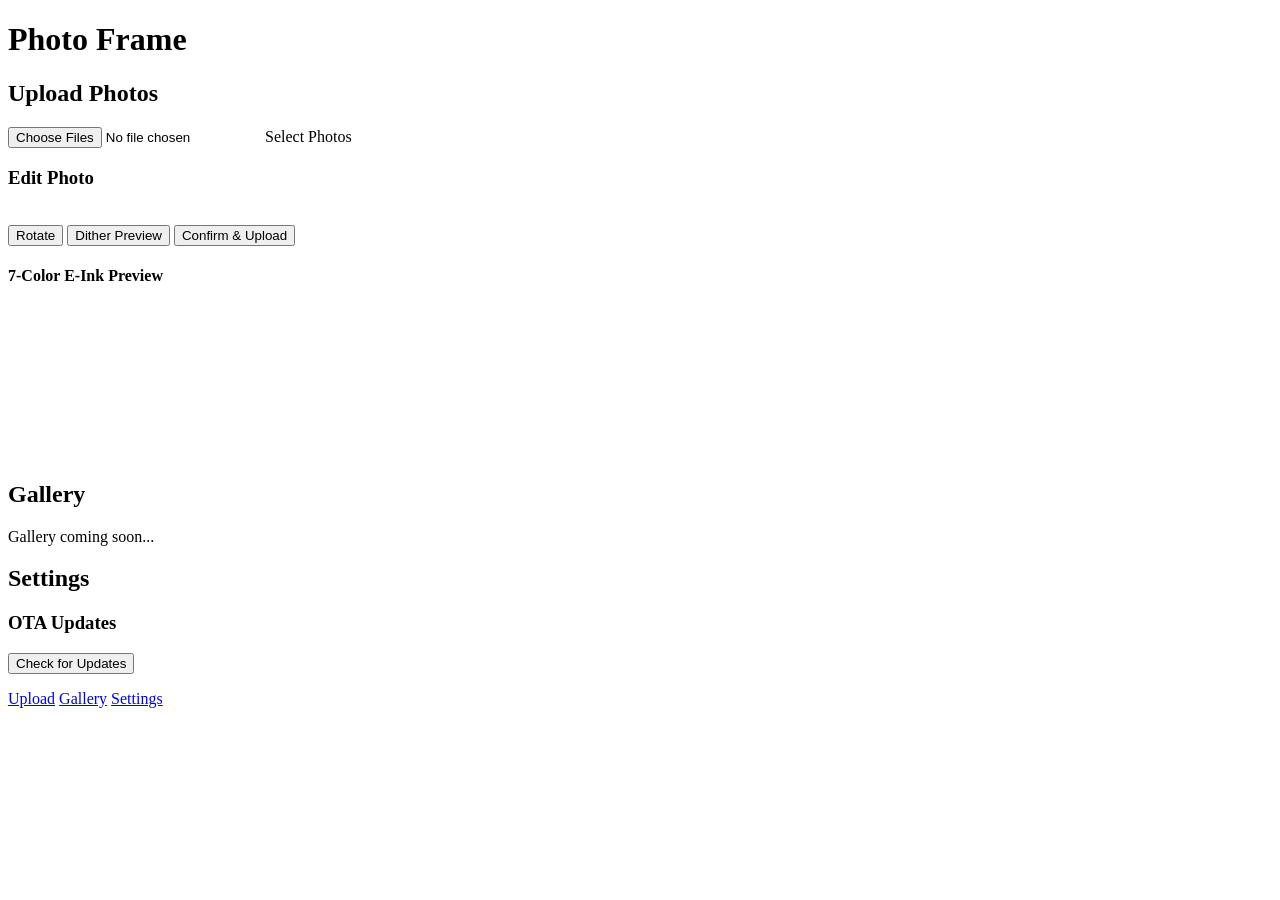
==== web/index.html @ fbf5fcc2 "feat(phase-1): Add PWA editor and photo upload API" ====
<!DOCTYPE html>
<html lang="en">
<head>
    <meta charset="UTF-8">
    <meta name="viewport" content="width=device-width, initial-scale=1.0, maximum-scale=1.0, user-scalable=no">
    <title>Photo Frame Setup</title>
    <link rel="stylesheet" href="/css/style.css">
    <!-- Cropper.js for image editing -->
    <link href="https://cdnjs.cloudflare.com/ajax/libs/cropperjs/1.5.13/cropper.min.css" rel="stylesheet">
    <script src="https://cdnjs.cloudflare.com/ajax/libs/cropperjs/1.5.13/cropper.min.js"></script>
</head>
<body>
    <div id="app">
        <header>
            <h1>Photo Frame</h1>
        </header>

        <main id="content">
            <!-- Setup Wizard / Upload View -->
            <div id="upload-view" class="view active">
                <h2>Upload Photos</h2>
                <div class="upload-container">
                    <input type="file" id="file-input" accept="image/*" multiple>
                    <label for="file-input" class="btn primary">Select Photos</label>
                </div>
                
                <div id="editor-modal" class="hidden">
                    <div class="editor-content">
                        <h3>Edit Photo</h3>
                        <div class="cropper-container">
                            <img id="image-to-crop" src="">
                        </div>
                        <div class="controls">
                            <button id="btn-rotate" class="btn secondary">Rotate</button>
                            <button id="btn-preview" class="btn secondary">Dither Preview</button>
                            <button id="btn-upload" class="btn primary">Confirm & Upload</button>
                        </div>
                        <div class="preview-container hidden">
                            <h4>7-Color E-Ink Preview</h4>
                            <canvas id="dither-preview-canvas"></canvas>
                        </div>
                    </div>
                </div>
            </div>
            
            <div id="gallery-view" class="view">
                <h2>Gallery</h2>
                <p>Gallery coming soon...</p>
                <div id="gallery-grid" class="grid"></div>
            </div>
            
            <div id="settings-view" class="view">
                <h2>Settings</h2>
                <div class="card">
                    <h3>OTA Updates</h3>
                    <button id="btn-check-update" class="btn secondary">Check for Updates</button>
                    <p id="ota-status"></p>
                </div>
            </div>
        </main>

        <nav class="bottom-nav">
            <a href="#" data-target="upload-view" class="nav-item active">Upload</a>
            <a href="#" data-target="gallery-view" class="nav-item">Gallery</a>
            <a href="#" data-target="settings-view" class="nav-item">Settings</a>
        </nav>
    </div>

    <script src="/js/app.js"></script>
</body>
</html>
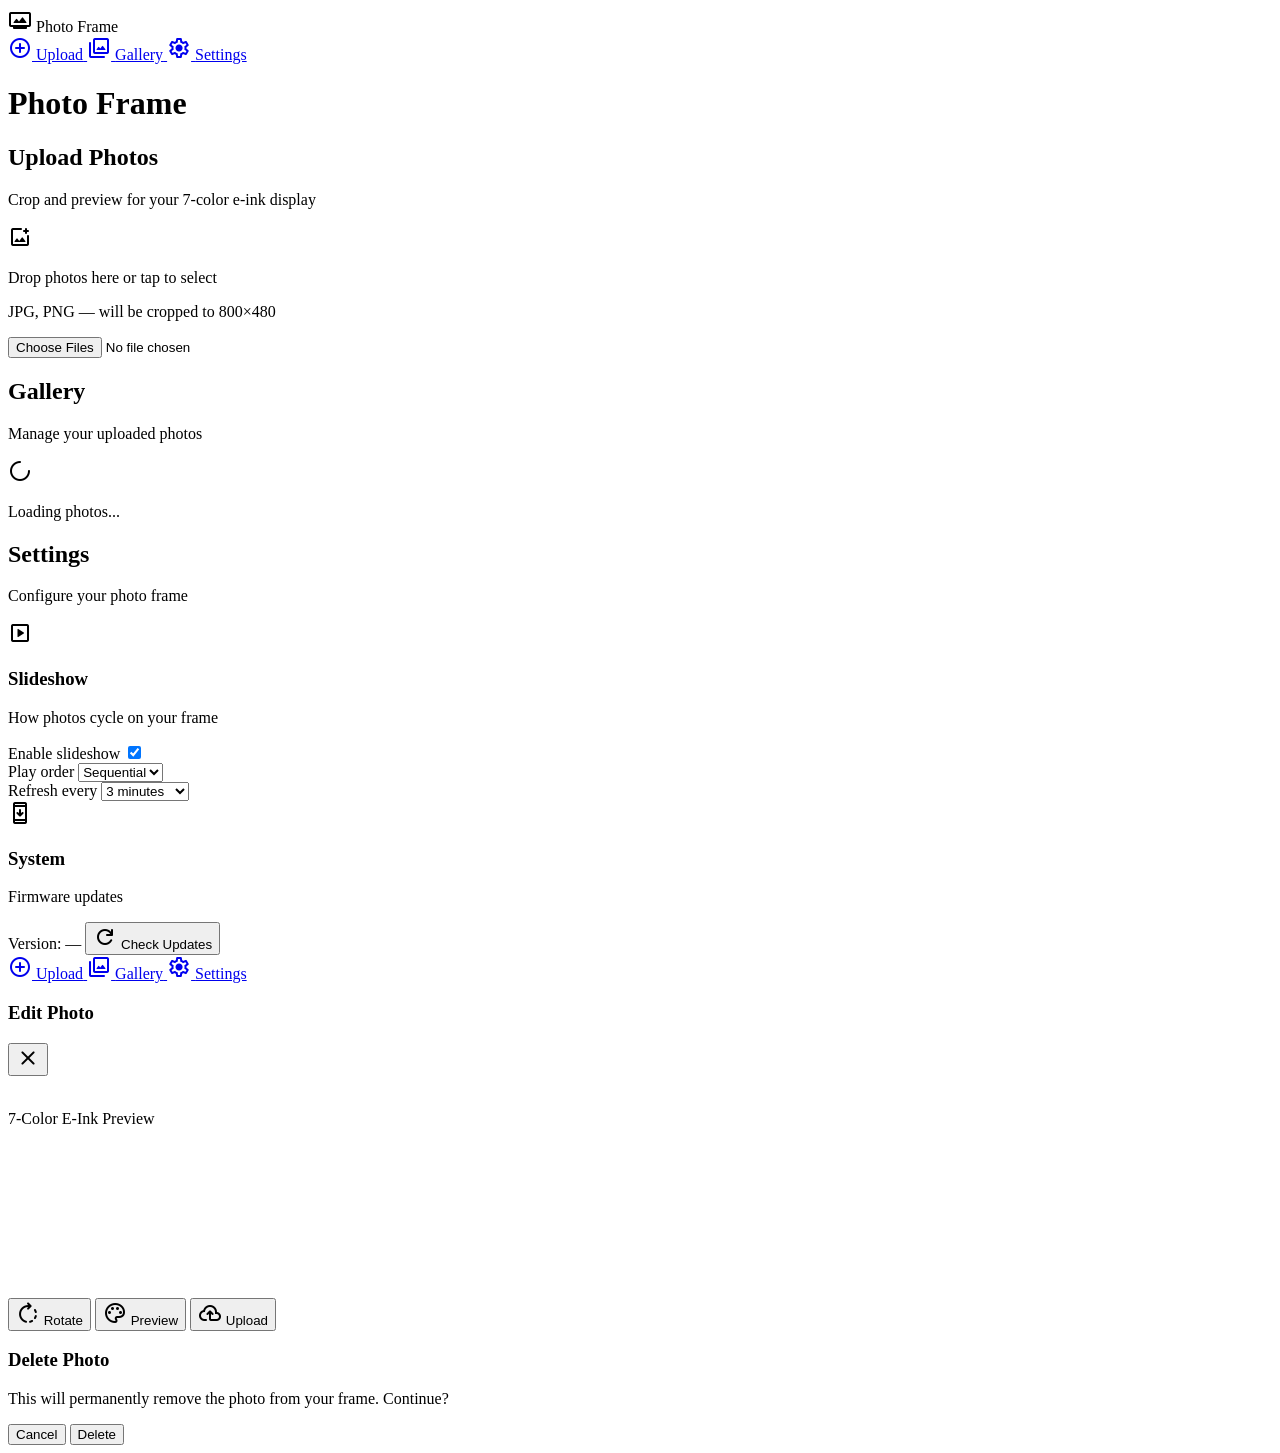
==== commit b9f2234f: "Overhauling UX - responsive, gallery page and better crop" ====
--- a/web/index.html
+++ b/web/index.html
@@ -3,67 +3,224 @@
 <head>
     <meta charset="UTF-8">
     <meta name="viewport" content="width=device-width, initial-scale=1.0, maximum-scale=1.0, user-scalable=no">
-    <title>Photo Frame Setup</title>
+    <title>Photo Frame</title>
+
+    <!-- Material Symbols Icons -->
+    <link rel="stylesheet" href="https://fonts.googleapis.com/css2?family=Material+Symbols+Rounded:opsz,wght,FILL,GRAD@24,400,1,0">
+    <!-- Inter font -->
+    <link rel="stylesheet" href="https://fonts.googleapis.com/css2?family=Inter:wght@400;500;600;700&display=swap">
+    <!-- Cropper.js -->
+    <link rel="stylesheet" href="https://cdnjs.cloudflare.com/ajax/libs/cropperjs/1.5.13/cropper.min.css">
+    <script src="https://cdnjs.cloudflare.com/ajax/libs/cropperjs/1.5.13/cropper.min.js"></script>
+    <!-- App styles -->
     <link rel="stylesheet" href="/css/style.css">
-    <!-- Cropper.js for image editing -->
-    <link href="https://cdnjs.cloudflare.com/ajax/libs/cropperjs/1.5.13/cropper.min.css" rel="stylesheet">
-    <script src="https://cdnjs.cloudflare.com/ajax/libs/cropperjs/1.5.13/cropper.min.js"></script>
 </head>
 <body>
     <div id="app">
-        <header>
-            <h1>Photo Frame</h1>
-        </header>
-
-        <main id="content">
-            <!-- Setup Wizard / Upload View -->
-            <div id="upload-view" class="view active">
-                <h2>Upload Photos</h2>
-                <div class="upload-container">
-                    <input type="file" id="file-input" accept="image/*" multiple>
-                    <label for="file-input" class="btn primary">Select Photos</label>
-                </div>
-                
-                <div id="editor-modal" class="hidden">
-                    <div class="editor-content">
-                        <h3>Edit Photo</h3>
-                        <div class="cropper-container">
-                            <img id="image-to-crop" src="">
+        <!-- Side Navigation (desktop) -->
+        <aside class="side-nav">
+            <div class="side-nav__brand">
+                <span class="material-symbols-rounded side-nav__logo">photo_frame</span>
+                <span class="side-nav__title">Photo Frame</span>
+            </div>
+            <nav class="side-nav__links">
+                <a href="#" data-target="upload-view" class="side-nav__item active">
+                    <span class="material-symbols-rounded">add_circle</span>
+                    <span>Upload</span>
+                </a>
+                <a href="#" data-target="gallery-view" class="side-nav__item">
+                    <span class="material-symbols-rounded">photo_library</span>
+                    <span>Gallery</span>
+                </a>
+                <a href="#" data-target="settings-view" class="side-nav__item">
+                    <span class="material-symbols-rounded">settings</span>
+                    <span>Settings</span>
+                </a>
+            </nav>
+        </aside>
+
+        <!-- Main Area -->
+        <div class="main-area">
+            <!-- Top App Bar (mobile only) -->
+            <header class="top-bar">
+                <h1 class="top-bar__title">Photo Frame</h1>
+            </header>
+
+            <!-- Main Content -->
+            <main id="content">
+                <!-- Upload View -->
+                <div id="upload-view" class="view active">
+                    <div class="view__header">
+                        <h2>Upload Photos</h2>
+                        <p class="text-muted">Crop and preview for your 7-color e-ink display</p>
+                    </div>
+
+                    <div class="upload-zone" id="upload-zone">
+                        <span class="material-symbols-rounded upload-zone__icon">add_photo_alternate</span>
+                        <p class="upload-zone__text">Drop photos here or tap to select</p>
+                        <p class="upload-zone__hint">JPG, PNG — will be cropped to 800×480</p>
+                        <input type="file" id="file-input" accept="image/*" multiple>
+                    </div>
+
+                    <div class="recent-uploads" id="recent-uploads">
+                        <!-- Populated after successful uploads -->
+                    </div>
+                </div>
+
+                <!-- Gallery View -->
+                <div id="gallery-view" class="view">
+                    <div class="view__header">
+                        <h2>Gallery</h2>
+                        <p class="text-muted">Manage your uploaded photos</p>
+                    </div>
+                    <div id="gallery-grid" class="gallery-grid">
+                        <div class="gallery-loading">
+                            <span class="material-symbols-rounded spin">progress_activity</span>
+                            <p>Loading photos...</p>
                         </div>
-                        <div class="controls">
-                            <button id="btn-rotate" class="btn secondary">Rotate</button>
-                            <button id="btn-preview" class="btn secondary">Dither Preview</button>
-                            <button id="btn-upload" class="btn primary">Confirm & Upload</button>
+                    </div>
+                </div>
+
+                <!-- Settings View -->
+                <div id="settings-view" class="view">
+                    <div class="view__header">
+                        <h2>Settings</h2>
+                        <p class="text-muted">Configure your photo frame</p>
+                    </div>
+
+                    <div class="settings-section">
+                        <div class="settings-card">
+                            <div class="settings-card__header">
+                                <span class="material-symbols-rounded">slideshow</span>
+                                <div>
+                                    <h3>Slideshow</h3>
+                                    <p class="text-muted">How photos cycle on your frame</p>
+                                </div>
+                            </div>
+                            <div class="settings-card__body">
+                                <div class="setting-row">
+                                    <label for="carousel-enabled">Enable slideshow</label>
+                                    <label class="toggle">
+                                        <input type="checkbox" id="carousel-enabled" checked>
+                                        <span class="toggle__slider"></span>
+                                    </label>
+                                </div>
+                                <div class="setting-row">
+                                    <label for="carousel-mode">Play order</label>
+                                    <select id="carousel-mode" class="select-input">
+                                        <option value="sequential">Sequential</option>
+                                        <option value="random">Random</option>
+                                    </select>
+                                </div>
+                                <div class="setting-row">
+                                    <label for="refresh-interval">Refresh every</label>
+                                    <select id="refresh-interval" class="select-input">
+                                        <option value="3">3 minutes</option>
+                                        <option value="5">5 minutes</option>
+                                        <option value="15">15 minutes</option>
+                                        <option value="30">30 minutes</option>
+                                        <option value="60">1 hour</option>
+                                        <option value="120">2 hours</option>
+                                        <option value="240">4 hours</option>
+                                        <option value="480">8 hours</option>
+                                        <option value="720">12 hours</option>
+                                        <option value="1440">24 hours</option>
+                                    </select>
+                                </div>
+                            </div>
                         </div>
-                        <div class="preview-container hidden">
-                            <h4>7-Color E-Ink Preview</h4>
-                            <canvas id="dither-preview-canvas"></canvas>
+
+                        <div class="settings-card">
+                            <div class="settings-card__header">
+                                <span class="material-symbols-rounded">system_update</span>
+                                <div>
+                                    <h3>System</h3>
+                                    <p class="text-muted" id="ota-status">Firmware updates</p>
+                                </div>
+                            </div>
+                            <div class="settings-card__body">
+                                <div class="setting-row">
+                                    <span id="version-label">Version: —</span>
+                                    <button id="btn-check-update" class="btn btn--tonal btn--sm">
+                                        <span class="material-symbols-rounded">refresh</span>
+                                        Check Updates
+                                    </button>
+                                </div>
+                            </div>
                         </div>
                     </div>
                 </div>
-            </div>
-            
-            <div id="gallery-view" class="view">
-                <h2>Gallery</h2>
-                <p>Gallery coming soon...</p>
-                <div id="gallery-grid" class="grid"></div>
-            </div>
-            
-            <div id="settings-view" class="view">
-                <h2>Settings</h2>
-                <div class="card">
-                    <h3>OTA Updates</h3>
-                    <button id="btn-check-update" class="btn secondary">Check for Updates</button>
-                    <p id="ota-status"></p>
-                </div>
-            </div>
-        </main>
-
-        <nav class="bottom-nav">
-            <a href="#" data-target="upload-view" class="nav-item active">Upload</a>
-            <a href="#" data-target="gallery-view" class="nav-item">Gallery</a>
-            <a href="#" data-target="settings-view" class="nav-item">Settings</a>
-        </nav>
+            </main>
+
+            <!-- Bottom Navigation (mobile only) -->
+            <nav class="bottom-nav">
+                <a href="#" data-target="upload-view" class="bottom-nav__item active">
+                    <span class="material-symbols-rounded">add_circle</span>
+                    <span class="bottom-nav__label">Upload</span>
+                </a>
+                <a href="#" data-target="gallery-view" class="bottom-nav__item">
+                    <span class="material-symbols-rounded">photo_library</span>
+                    <span class="bottom-nav__label">Gallery</span>
+                </a>
+                <a href="#" data-target="settings-view" class="bottom-nav__item">
+                    <span class="material-symbols-rounded">settings</span>
+                    <span class="bottom-nav__label">Settings</span>
+                </a>
+            </nav>
+        </div>
+    </div>
+
+    <!-- Editor Modal (shared, always on top) -->
+    <div id="editor-modal" class="modal hidden">
+        <div class="modal__scrim"></div>
+        <div class="modal__container">
+            <div class="modal__header">
+                <h3>Edit Photo <span id="photo-counter" class="text-muted"></span></h3>
+                <button id="btn-close-modal" class="btn-icon" aria-label="Close">
+                    <span class="material-symbols-rounded">close</span>
+                </button>
+            </div>
+            <div class="modal__body">
+                <div class="cropper-wrapper">
+                    <img id="image-to-crop" src="">
+                </div>
+                <div class="preview-container hidden">
+                    <p class="preview-label">7-Color E-Ink Preview</p>
+                    <canvas id="dither-preview-canvas"></canvas>
+                </div>
+            </div>
+            <div class="modal__actions">
+                <button id="btn-rotate" class="btn btn--outline">
+                    <span class="material-symbols-rounded">rotate_right</span>
+                    Rotate
+                </button>
+                <button id="btn-preview" class="btn btn--tonal">
+                    <span class="material-symbols-rounded">palette</span>
+                    Preview
+                </button>
+                <button id="btn-upload" class="btn btn--filled">
+                    <span class="material-symbols-rounded">cloud_upload</span>
+                    Upload
+                </button>
+            </div>
+        </div>
+    </div>
+
+    <!-- Delete Confirmation -->
+    <div id="delete-modal" class="modal hidden">
+        <div class="modal__scrim"></div>
+        <div class="modal__container modal__container--sm">
+            <div class="modal__header">
+                <h3>Delete Photo</h3>
+            </div>
+            <div class="modal__body">
+                <p>This will permanently remove the photo from your frame. Continue?</p>
+            </div>
+            <div class="modal__actions">
+                <button id="btn-cancel-delete" class="btn btn--outline">Cancel</button>
+                <button id="btn-confirm-delete" class="btn btn--filled btn--danger">Delete</button>
+            </div>
+        </div>
     </div>
 
     <script src="/js/app.js"></script>
